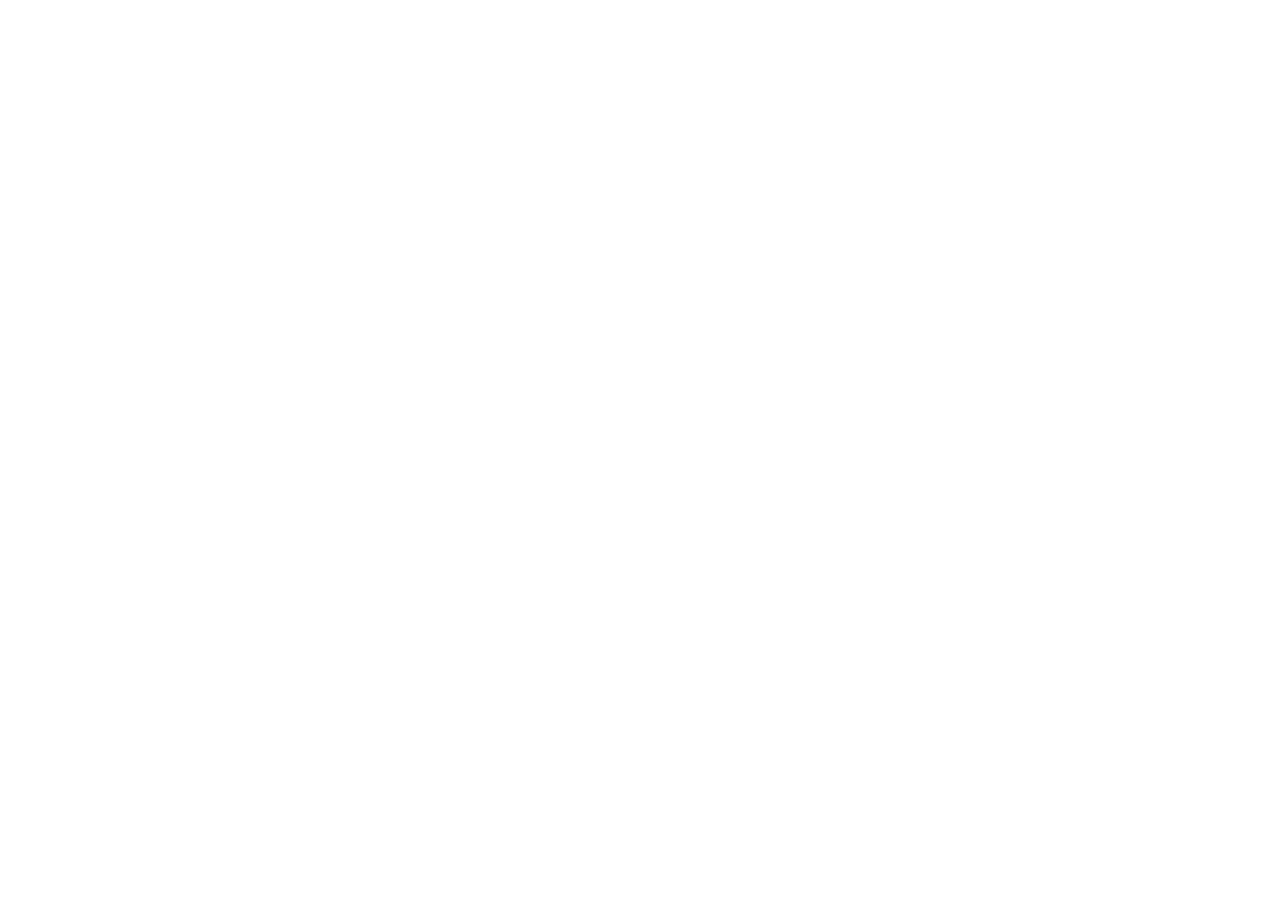
==== index.html @ 3a8dcd82 "Initial Commit" ====
<!DOCTYPE html>
<html lang="en">
<head>
    <meta charset="UTF-8">
    <meta name="viewport" content="width=device-width, initial-scale=1.0">
    <title>Document</title>
</head>
<body>
    
</body>
</html>
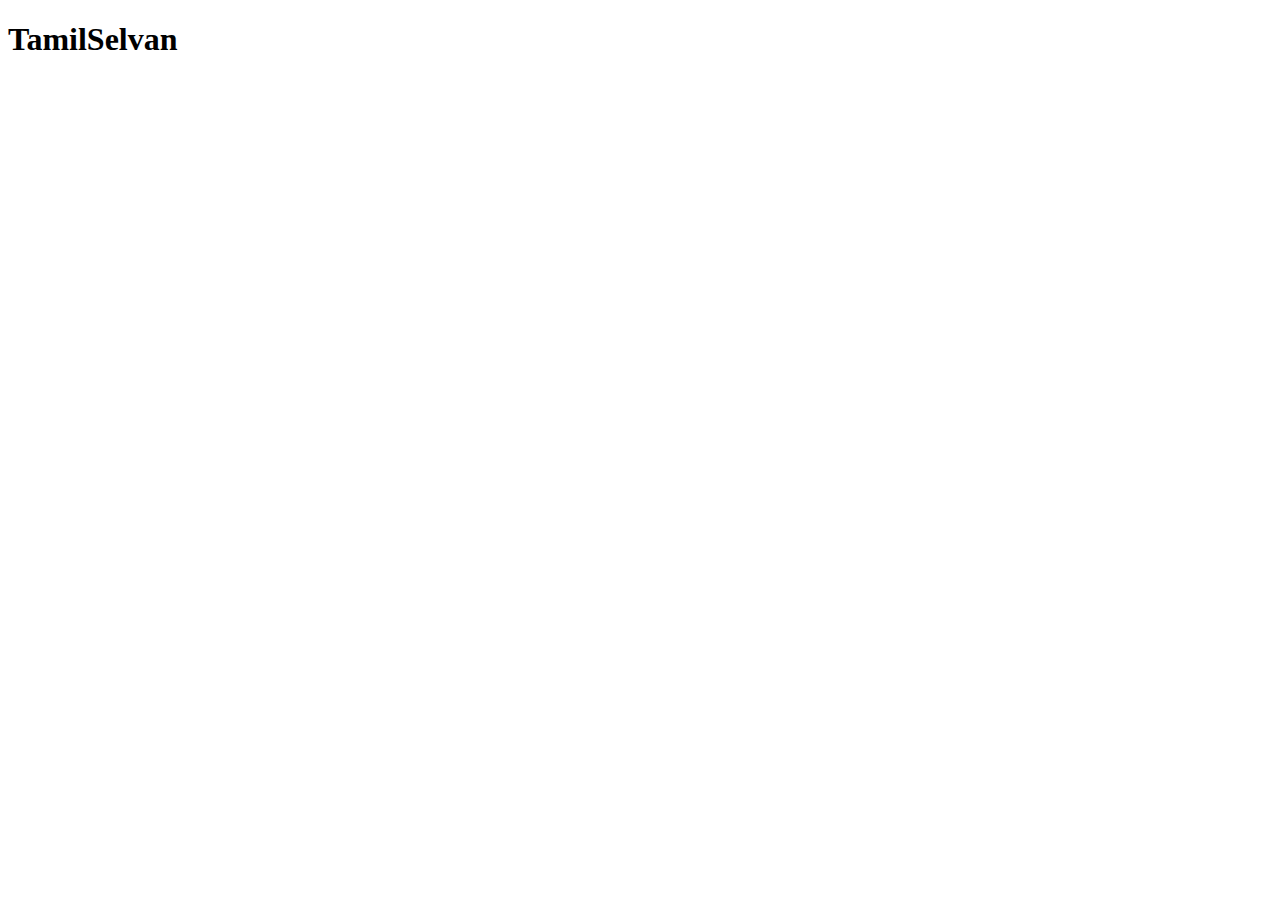
==== commit f4e9dd04: "Add My Name" ====
--- a/index.html
+++ b/index.html
@@ -6,6 +6,6 @@
     <title>Document</title>
 </head>
 <body>
-    
+    <h1>TamilSelvan</h1>
 </body>
 </html>